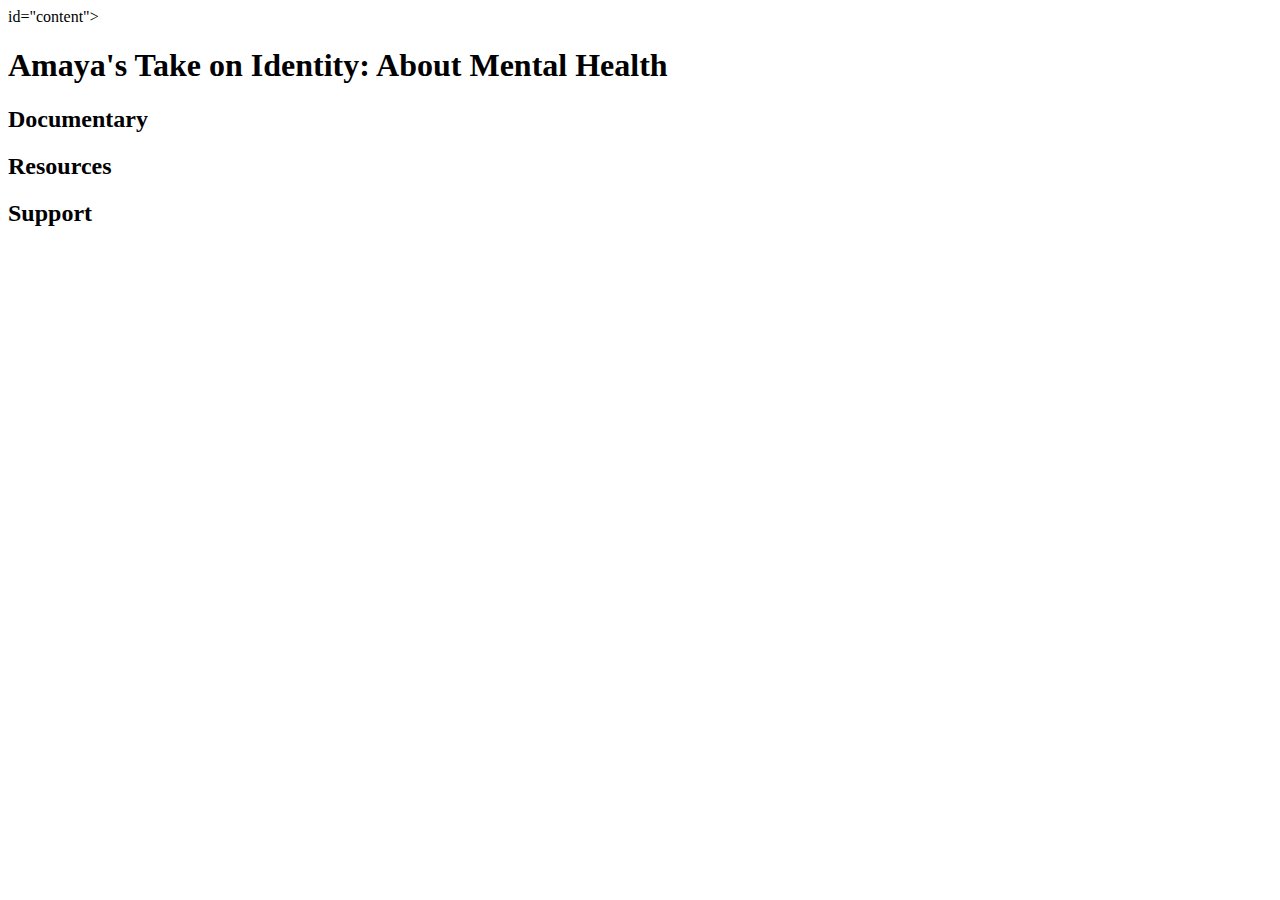
==== finalproject/index.html @ 8ce53c2f "changes" ====
<!DOCTYPE html>
<html>
	<head>
		<title>About Amaya</title>
		<link rel="stylesheet" type="text/css" href="lab.css">
        <script src="lab.js"></script>
	</head>
	<body>

        <div> id="content">
			<h1> Amaya's Take on Identity: About Mental Health</h1>

            <h2>Documentary</h2>
			
            <h2>Resources</h2>

            <h2>Support</h2>

        </div>
	</body>
</html>
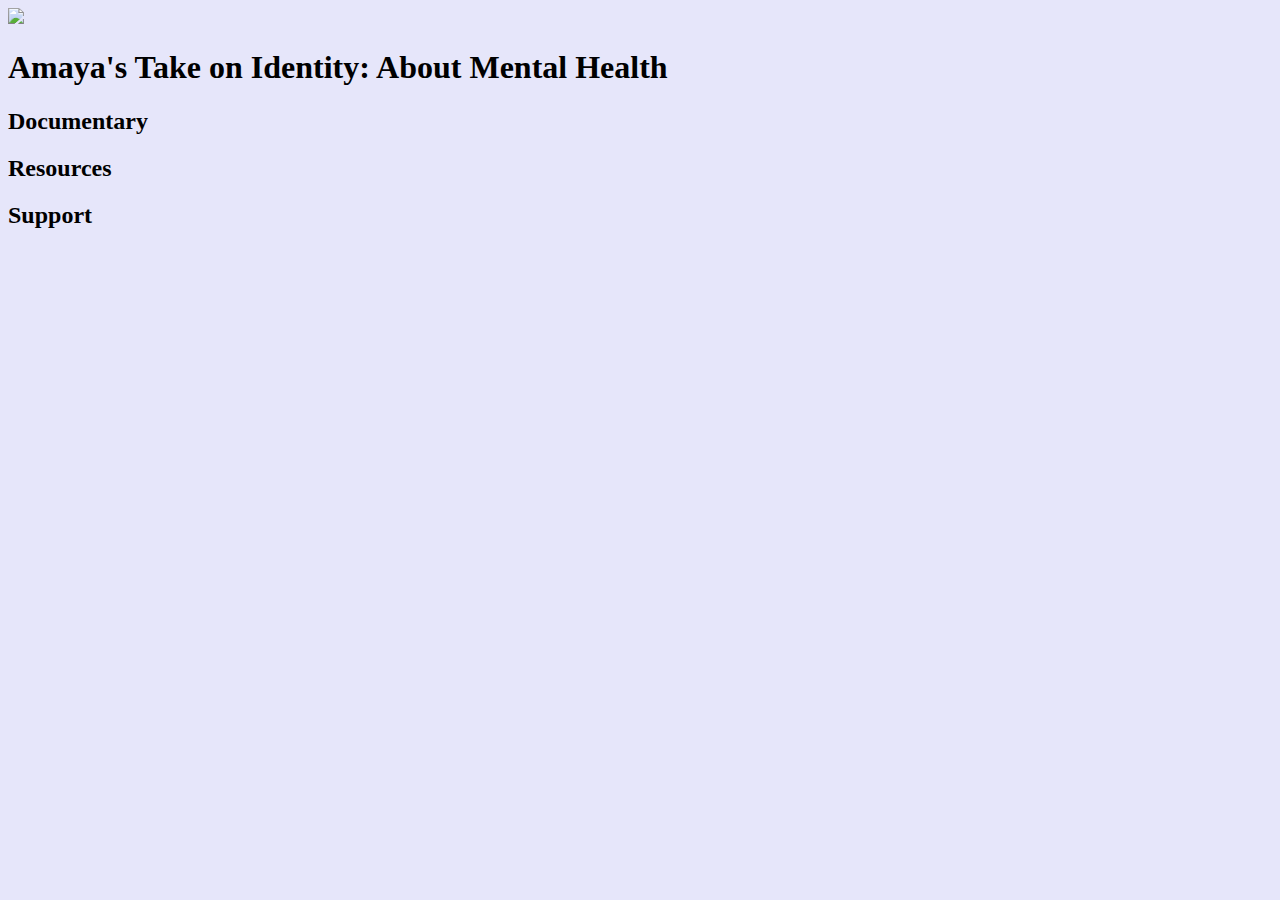
==== commit c864a1db: "changes" ====
--- a/finalproject/index.html
+++ b/finalproject/index.html
@@ -7,7 +7,8 @@
 	</head>
 	<body>
 
-        <div> id="content">
+		<div id="content">
+			<img src="taurus.jpg">
 			<h1> Amaya's Take on Identity: About Mental Health</h1>
 
             <h2>Documentary</h2>
--- a/finalproject/lab.css
+++ b/finalproject/lab.css
@@ -0,0 +1,5 @@
+body {
+    background-color: lavender;
+  }
+
+  p { font-size: 120%; color: dimgray; }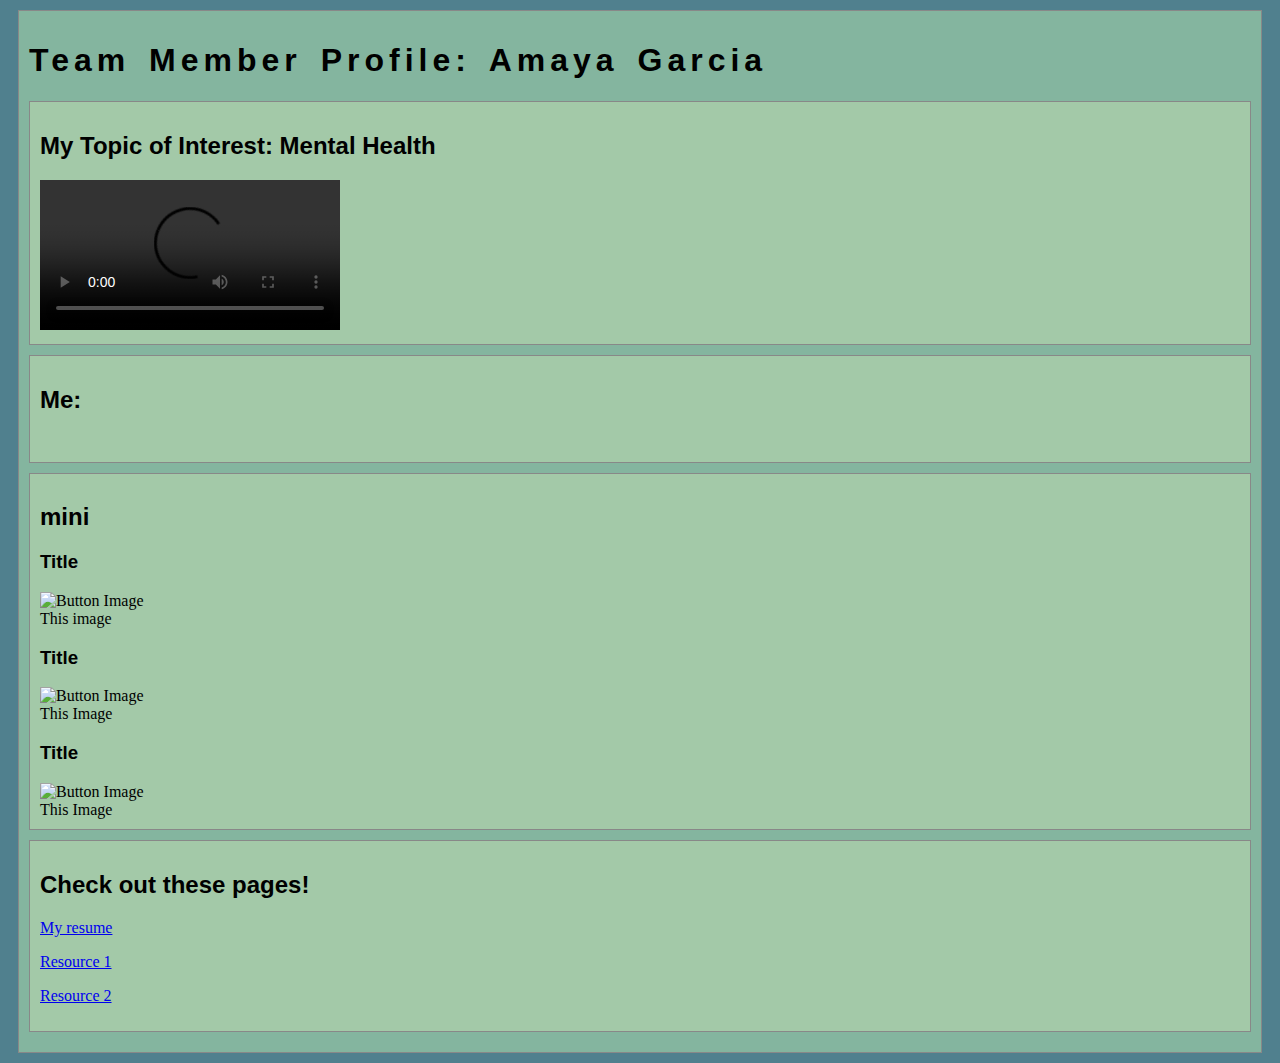
==== commit 7f2534e5: "c" ====
--- a/finalproject/index.html
+++ b/finalproject/index.html
@@ -1,22 +1,95 @@
 <!DOCTYPE html>
 <html>
-	<head>
-		<title>About Amaya</title>
-		<link rel="stylesheet" type="text/css" href="lab.css">
-        <script src="lab.js"></script>
-	</head>
-	<body>
+<head>
+	<!-- This title is used for tabs and bookmarks -->
+	<title>Profiles</title>
+	
+	<!-- Use UTF character set, a good idea with any webpage -->
+  	<meta charset="UTF-8" />
+	<!-- Set viewport so page remains consistently scaled w narrow devices -->
+  	<meta name="viewport" content="width=device-width, initial-scale=1.0" />
+	
+	<!-- Include a sitewide CSS file for consistent styling across the site -->
+	<link rel="stylesheet" type="text/css" href="../css/site.css">
+	<!-- Lab-specific CSS file for any special styling of this particular page -->
+	<link rel="stylesheet" type="text/css" href="css/lab.css">
+	
+	<!-- load jQuery library to make JavaScript easier (must be above our lab js) -->
+	<script src="https://code.jquery.com/jquery-3.4.1.min.js"></script>
+	<!-- Link to JavaScript file - DEFER waits until all elements are rendered -->
+	<script src="js/lab.js" defer></script>
+	<style>
 
-		<div id="content">
-			<img src="taurus.jpg">
-			<h1> Amaya's Take on Identity: About Mental Health</h1>
 
-            <h2>Documentary</h2>
+
+	  </style>
+</head>
+<body>
+	<!-- Style this page by changing the CSS in ../css/site.css or css/lab.css -->
+	<main id="content">
+		<section>
+			<h1>Team Member Profile: Amaya Garcia </h1>
+
+			<div class="minor-section">
+				<div id="documentary">
+					<h2>My Topic of Interest: Mental Health</h2>
+					<video src="" controls autoplay>
+						Your browser does not support the video tag.
+					</video>
+				</div>
+			</div>
+
+			<div class="minor-section">
+				<div id="me">
+					<h2>Me:</h2>
+					<img src=""> 
+				</div>
+			</div>
+
+			<div class="minor-section">
+				<div id="mini">
+					<h2>mini</h2>
+					<div class="image-button">
+						<h3>Title</h3>
+						<img src="" alt="Button Image">
+						<div class="description">This image</div>
+					</div>
+					<div class="image-button">
+						<h3>Title</h3>
+						<img src="" alt="Button Image">
+						<div class="description">This Image</div>
+					</div>
+					<h3>Title</h3>
+					<div class="image-button">
+						<img src="" alt="Button Image">
+						<div class="description">This Image</div>
+					</div>
+				</div>
+			</div>
 			
-            <h2>Resources</h2>
 
-            <h2>Support</h2>
+			<div class="minor-section">
+				<div id="links">
+					<h2>Check out these pages! </h2>
+					<p><a href="anotherpage.html">My resume</a></p>
+					<p><a href="anotherpage.html">Resource 1</a></p>
+					<p><a href="anotherpage.html">Resource 2</a></p>
 
-        </div>
-	</body>
+				</div>
+			</div>
+
+		
+
+			
+
+		
+		</section>
+		
+		<nav id="links">
+			<!-- Put links to other pages (including the homepage) here. -->
+		</nav>
+	</main>
+
+	
+</body>
 </html>
--- a/css/site.css
+++ b/css/site.css
@@ -0,0 +1,36 @@
+/* we can use a single css file to style all the files in our wwebsite */
+
+/* you can pick your own background colors, text colors, and fonts */
+
+/* we can select an html element tag, in this case "body" will apply to the whole document */
+body {
+  background-color: #50808E;
+}
+
+/* we can have rules apply to multiple elements at the same time with commas */
+h1,h2,h3 {
+  font-family: sans-serif;
+}
+
+/* and we can have rules that overlap other rules, both take effect */
+h1 {
+  letter-spacing: 5px;
+  word-spacing: 5px;
+  font-size: 200%;
+}
+
+/* the hashtag in a CSS selector selects an element by id, e.g., id="content" */
+#content {
+  margin: 10px;
+  padding: 10px;
+  border: solid 1px #888;
+  background-color: #84B59F;
+}
+
+/* the period in a CSS selector selects an element by class, e.g., class="minor-section" */
+.minor-section {
+  padding: 10px;
+  margin-bottom: 10px;
+  border: solid 1px #888;
+  background-color: #A3C9A8;
+}
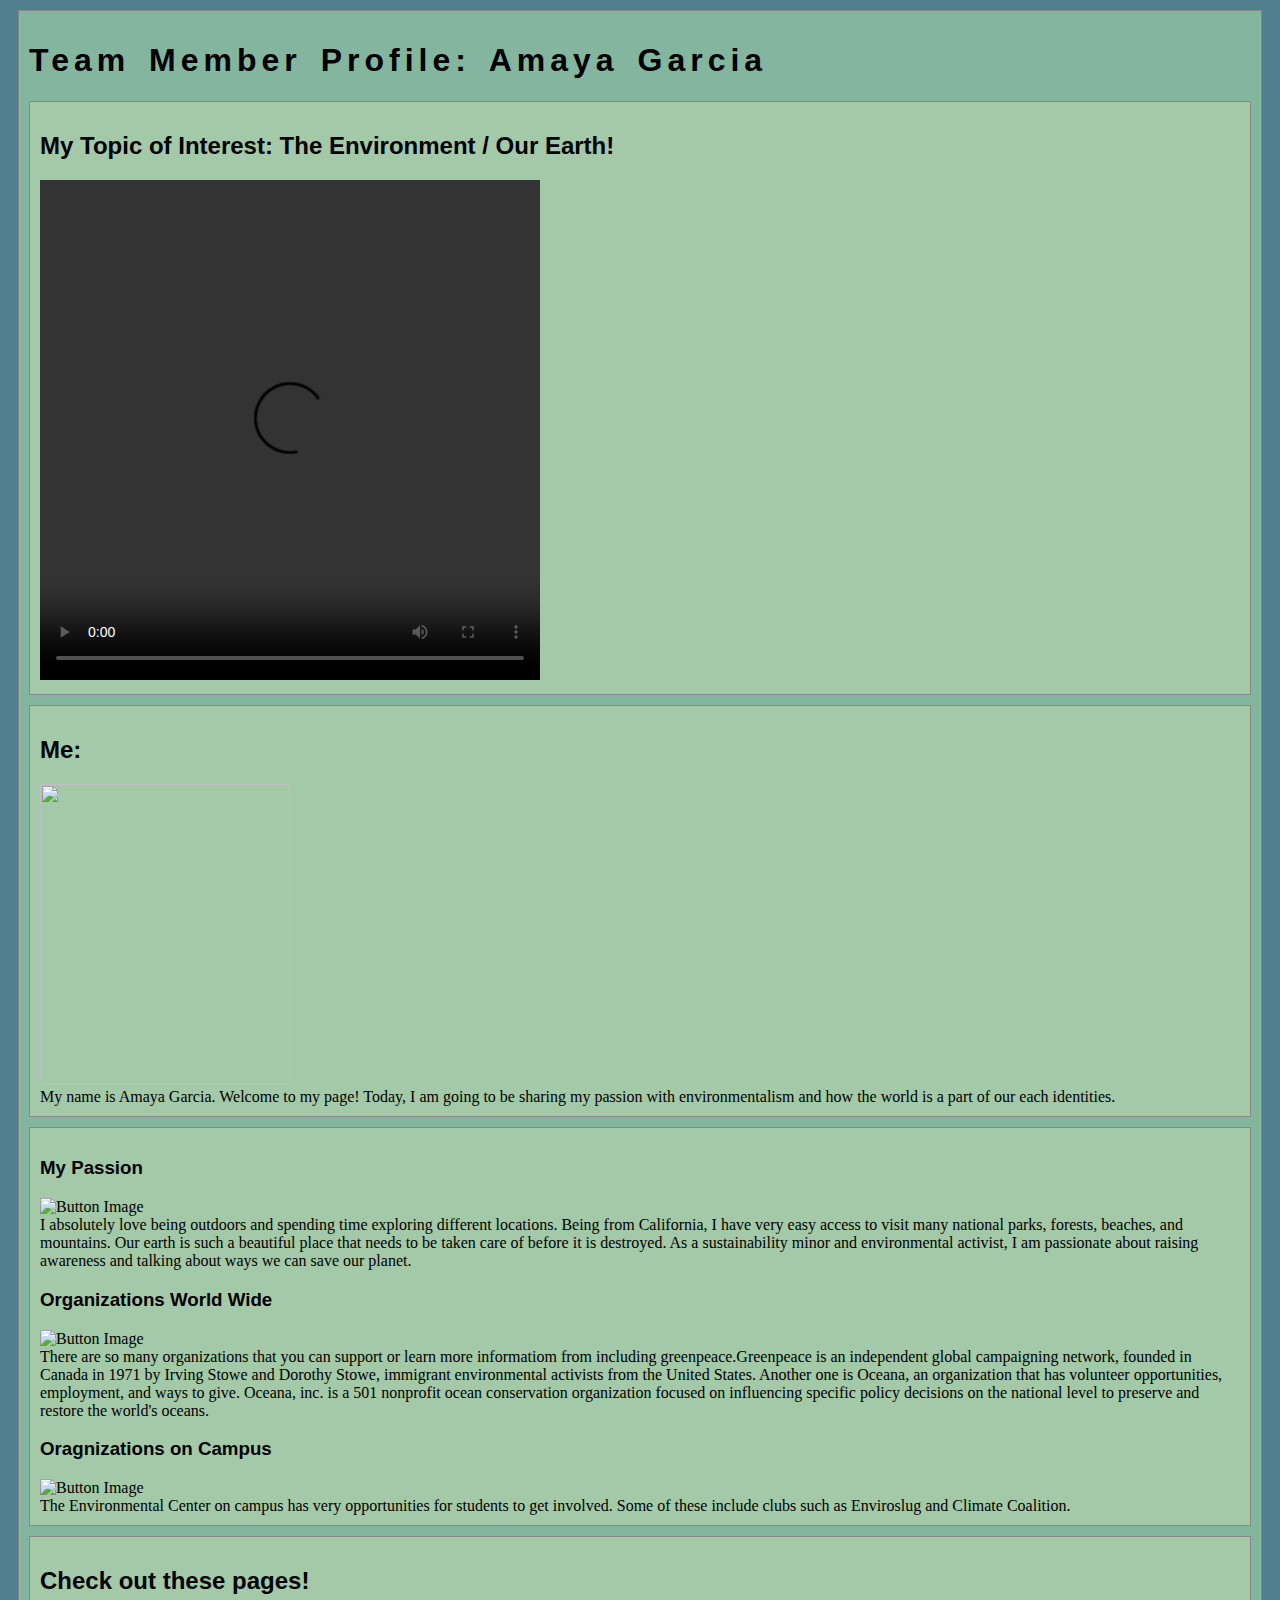
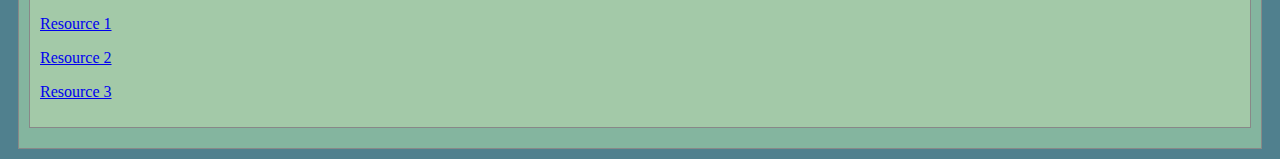
==== commit fdf59af3: "changes" ====
--- a/finalproject/index.html
+++ b/finalproject/index.html
@@ -32,8 +32,8 @@
 
 			<div class="minor-section">
 				<div id="documentary">
-					<h2>My Topic of Interest: Mental Health</h2>
-					<video src="" controls autoplay>
+					<h2>My Topic of Interest: The Environment / Our Earth!</h2>
+					<video src="realvideo.jpg.mov" width="500" height="500" controls autoplay> 
 						Your browser does not support the video tag.
 					</video>
 				</div>
@@ -42,27 +42,28 @@
 			<div class="minor-section">
 				<div id="me">
 					<h2>Me:</h2>
-					<img src=""> 
+					<img src="me.jpg" width="250" height="300"> 
+					<div class="decription">My name is Amaya Garcia. Welcome to my page! Today, I am going to be sharing my passion with environmentalism and how the world is a part of our each identities.</div>
 				</div>
 			</div>
 
 			<div class="minor-section">
 				<div id="mini">
-					<h2>mini</h2>
+					<h2></h2>
 					<div class="image-button">
-						<h3>Title</h3>
-						<img src="" alt="Button Image">
-						<div class="description">This image</div>
+						<h3>My Passion</h3>
+						<img src="exploring.jpg" alt="Button Image" width="250" height="300">
+						<div class="description">I absolutely love being outdoors and spending time exploring different locations. Being from California, I have very easy access to visit many national parks, forests, beaches, and mountains. Our earth is such a beautiful place that needs to be taken care of before it is destroyed. As a sustainability minor and environmental activist, I am passionate about raising awareness and talking about ways we can save our planet.</div>
 					</div>
 					<div class="image-button">
-						<h3>Title</h3>
-						<img src="" alt="Button Image">
-						<div class="description">This Image</div>
+						<h3>Organizations World Wide</h3>
+						<img src="greenpeace.jpg.png" alt="Button Image" width="300" height="300">
+						<div class="description">There are so many organizations that you can support or learn more informatiom from including greenpeace.Greenpeace is an independent global campaigning network, founded in Canada in 1971 by Irving Stowe and Dorothy Stowe, immigrant environmental activists from the United States. Another one is Oceana, an organization that has volunteer opportunities, employment, and ways to give. Oceana, inc. is a 501 nonprofit ocean conservation organization focused on influencing specific policy decisions on the national level to preserve and restore the world's oceans. </div>
 					</div>
-					<h3>Title</h3>
+					<h3>Oragnizations on Campus</h3>
 					<div class="image-button">
-						<img src="" alt="Button Image">
-						<div class="description">This Image</div>
+						<img src="enviro.jpg.png" alt="Button Image" width="300" height="300">
+						<div class="description">The Environmental Center on campus has very opportunities for students to get involved. Some of these include clubs such as Enviroslug and Climate Coalition.</div>
 					</div>
 				</div>
 			</div>
@@ -71,9 +72,9 @@
 			<div class="minor-section">
 				<div id="links">
 					<h2>Check out these pages! </h2>
-					<p><a href="anotherpage.html">My resume</a></p>
 					<p><a href="anotherpage.html">Resource 1</a></p>
 					<p><a href="anotherpage.html">Resource 2</a></p>
+					<p><a href="anotherpage.html">Resource 3</a></p>
 
 				</div>
 			</div>
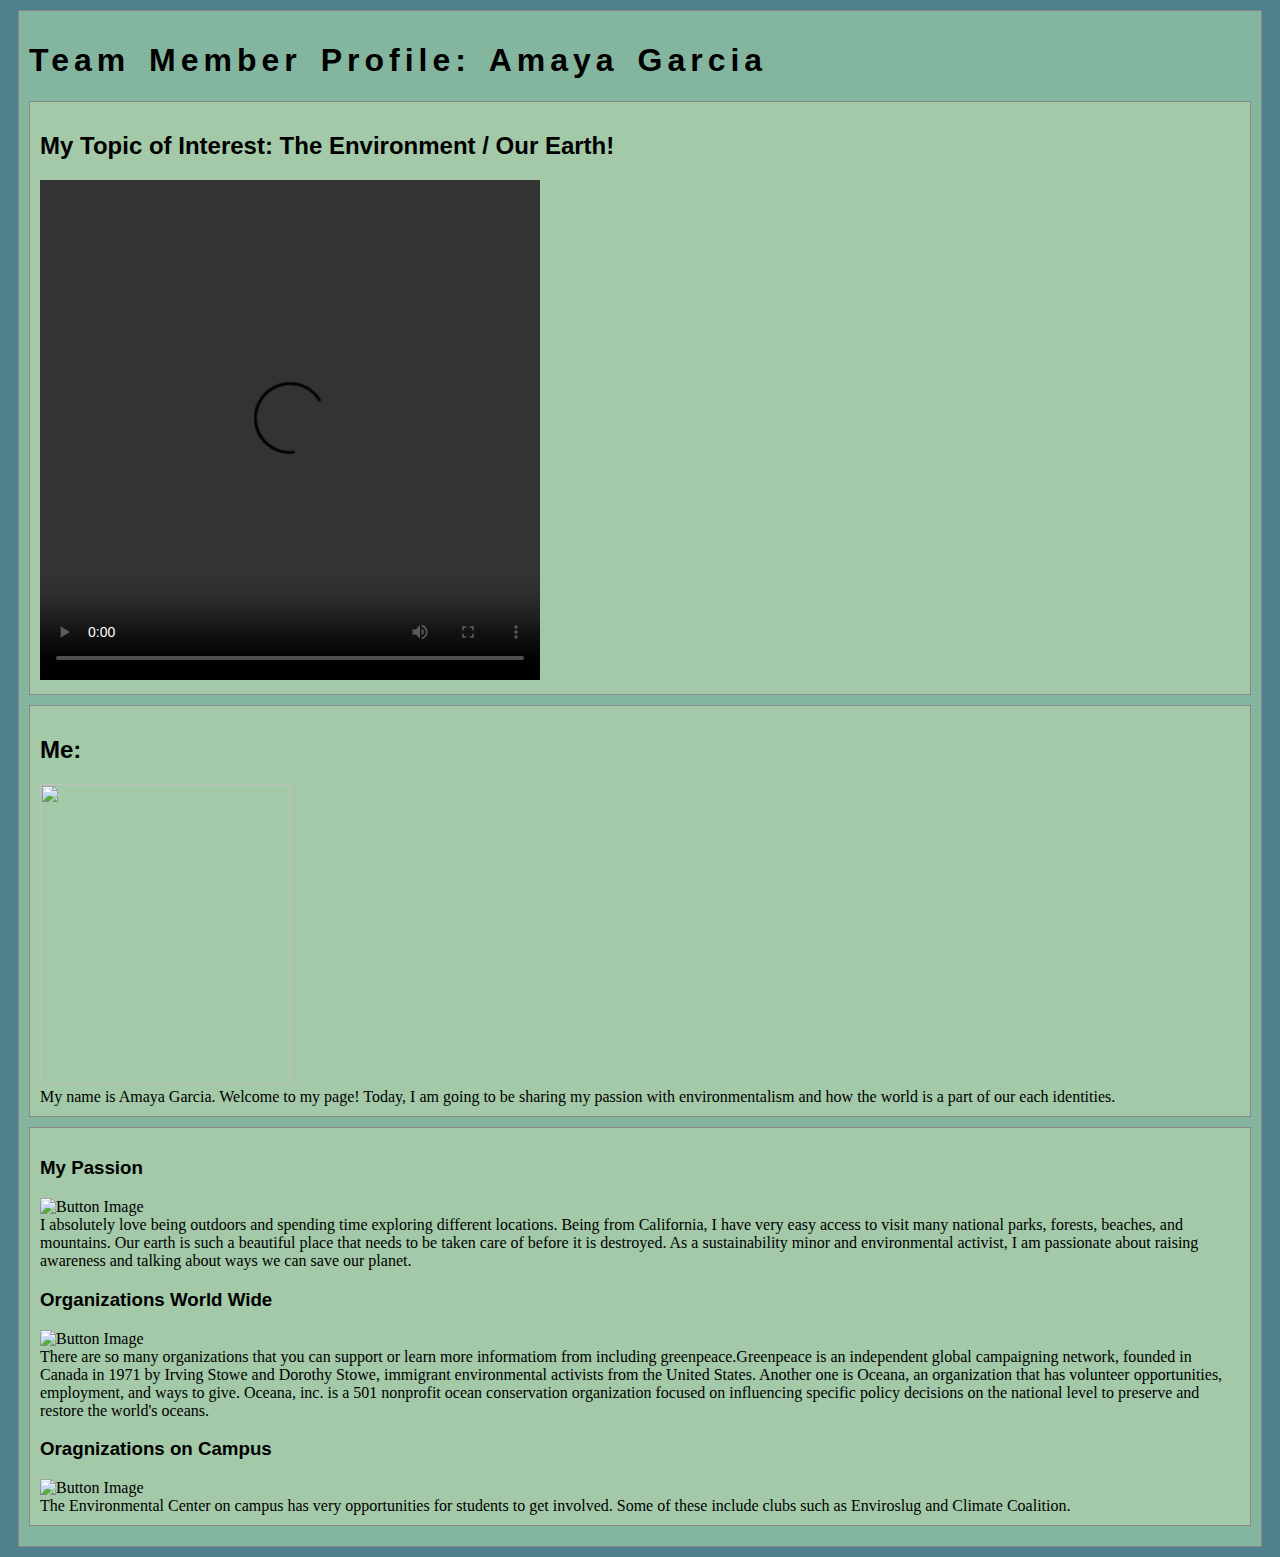
==== commit 9736a616: "changes" ====
--- a/finalproject/index.html
+++ b/finalproject/index.html
@@ -69,16 +69,6 @@
 			</div>
 			
 
-			<div class="minor-section">
-				<div id="links">
-					<h2>Check out these pages! </h2>
-					<p><a href="anotherpage.html">Resource 1</a></p>
-					<p><a href="anotherpage.html">Resource 2</a></p>
-					<p><a href="anotherpage.html">Resource 3</a></p>
-
-				</div>
-			</div>
-
 		
 
 			
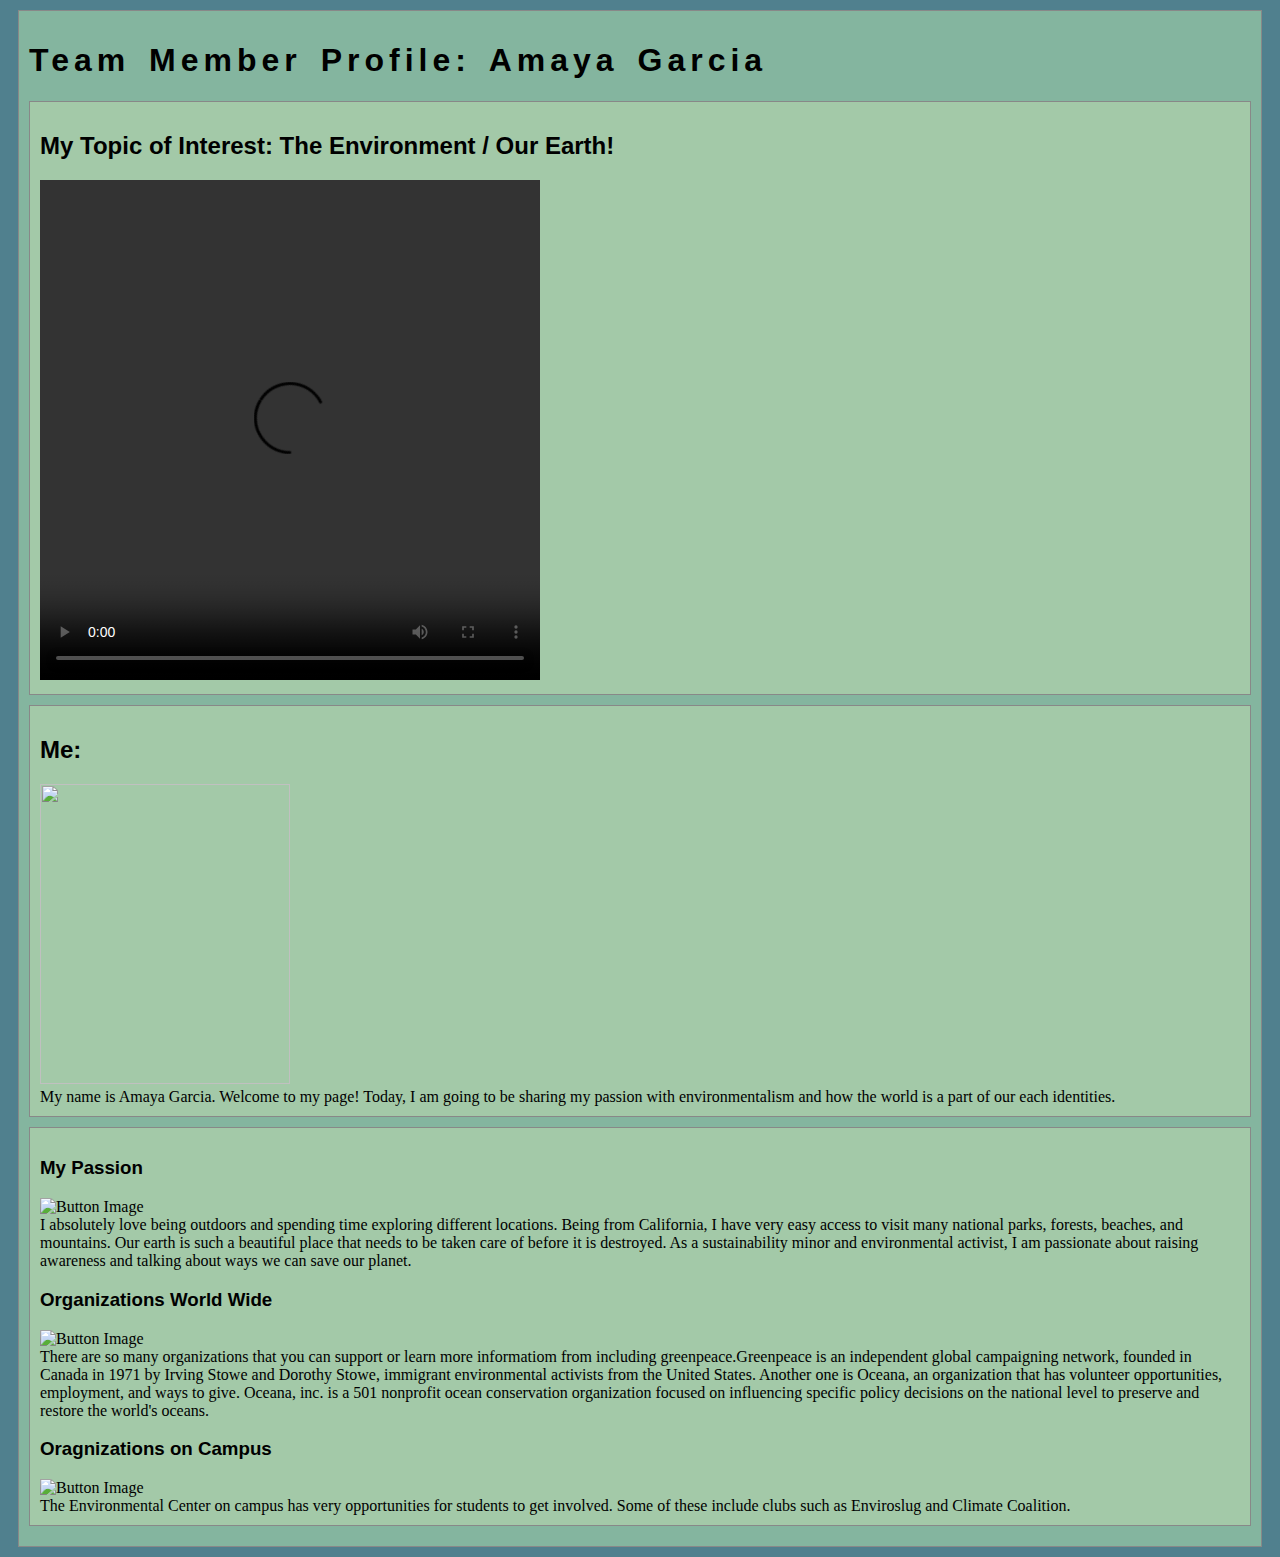
==== commit 28a29890: "changes" ====
--- a/finalproject/index.html
+++ b/finalproject/index.html
@@ -33,6 +33,7 @@
 			<div class="minor-section">
 				<div id="documentary">
 					<h2>My Topic of Interest: The Environment / Our Earth!</h2>
+		
 					<video src="realvideo.jpg.mov" width="500" height="500" controls autoplay> 
 						Your browser does not support the video tag.
 					</video>
@@ -42,7 +43,7 @@
 			<div class="minor-section">
 				<div id="me">
 					<h2>Me:</h2>
-					<img src="me.jpg" width="250" height="300"> 
+					<img src="https://www.youtube.com/watch?v=mFRsSmK2l88" width="250" height="300"> 
 					<div class="decription">My name is Amaya Garcia. Welcome to my page! Today, I am going to be sharing my passion with environmentalism and how the world is a part of our each identities.</div>
 				</div>
 			</div>
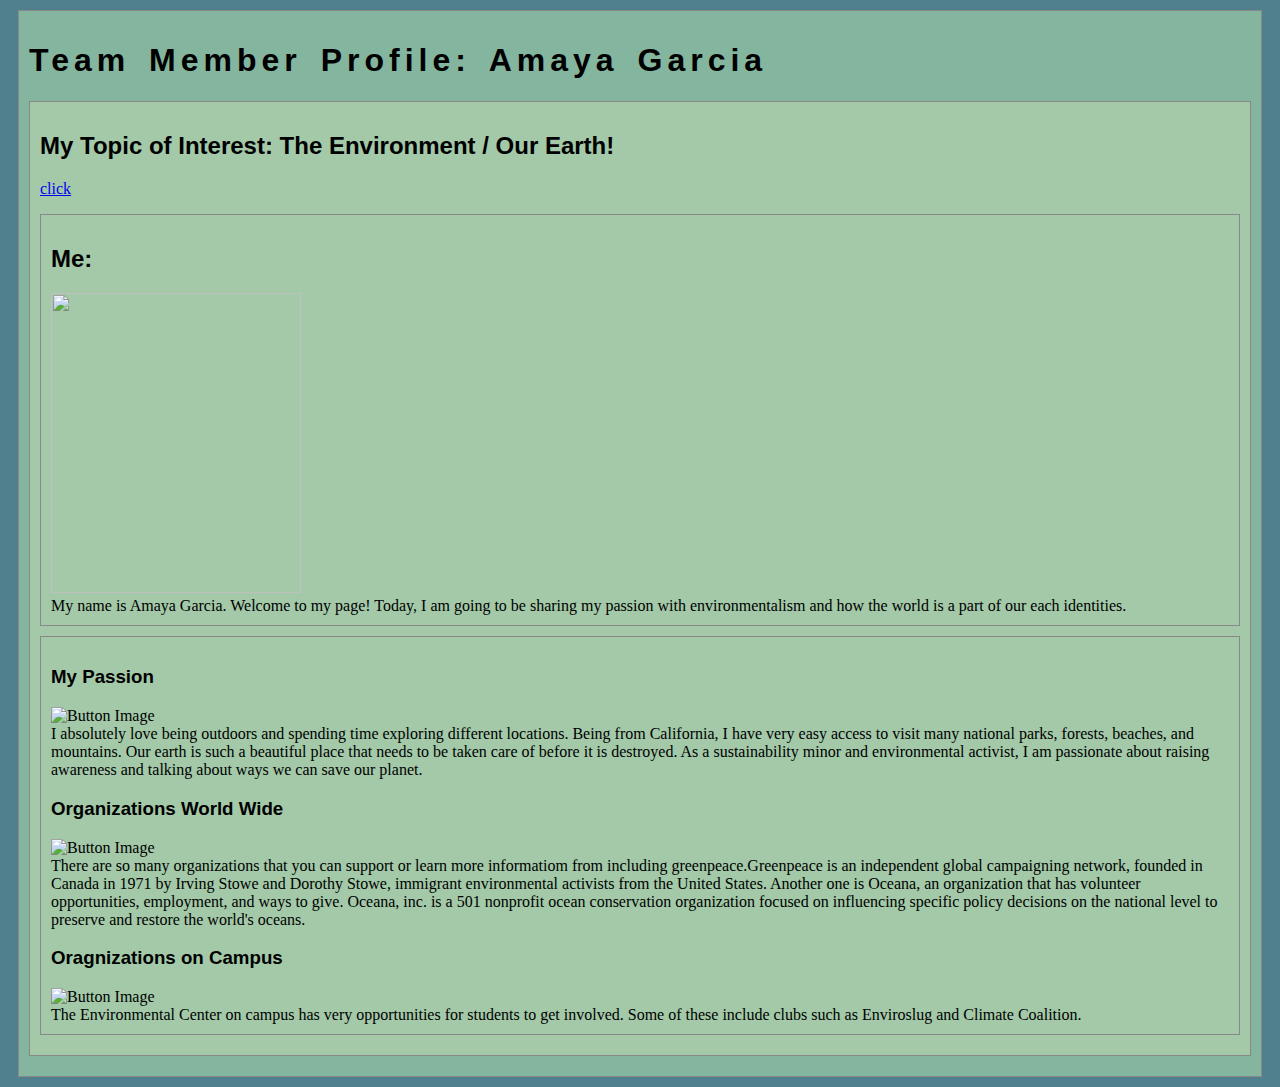
==== commit d56f8fbc: "changes" ====
--- a/finalproject/index.html
+++ b/finalproject/index.html
@@ -34,16 +34,14 @@
 				<div id="documentary">
 					<h2>My Topic of Interest: The Environment / Our Earth!</h2>
 		
-					<video src="realvideo.jpg.mov" width="500" height="500" controls autoplay> 
-						Your browser does not support the video tag.
-					</video>
-				</div>
-			</div>
+				<p> 
+					<a href="https://www.youtube.com/watch?v=mFRsSmK2l88">click</a>
+				</p>
 
 			<div class="minor-section">
 				<div id="me">
 					<h2>Me:</h2>
-					<img src="https://www.youtube.com/watch?v=mFRsSmK2l88" width="250" height="300"> 
+					<img src="me.jpg" width="250" height="300"> 
 					<div class="decription">My name is Amaya Garcia. Welcome to my page! Today, I am going to be sharing my passion with environmentalism and how the world is a part of our each identities.</div>
 				</div>
 			</div>
